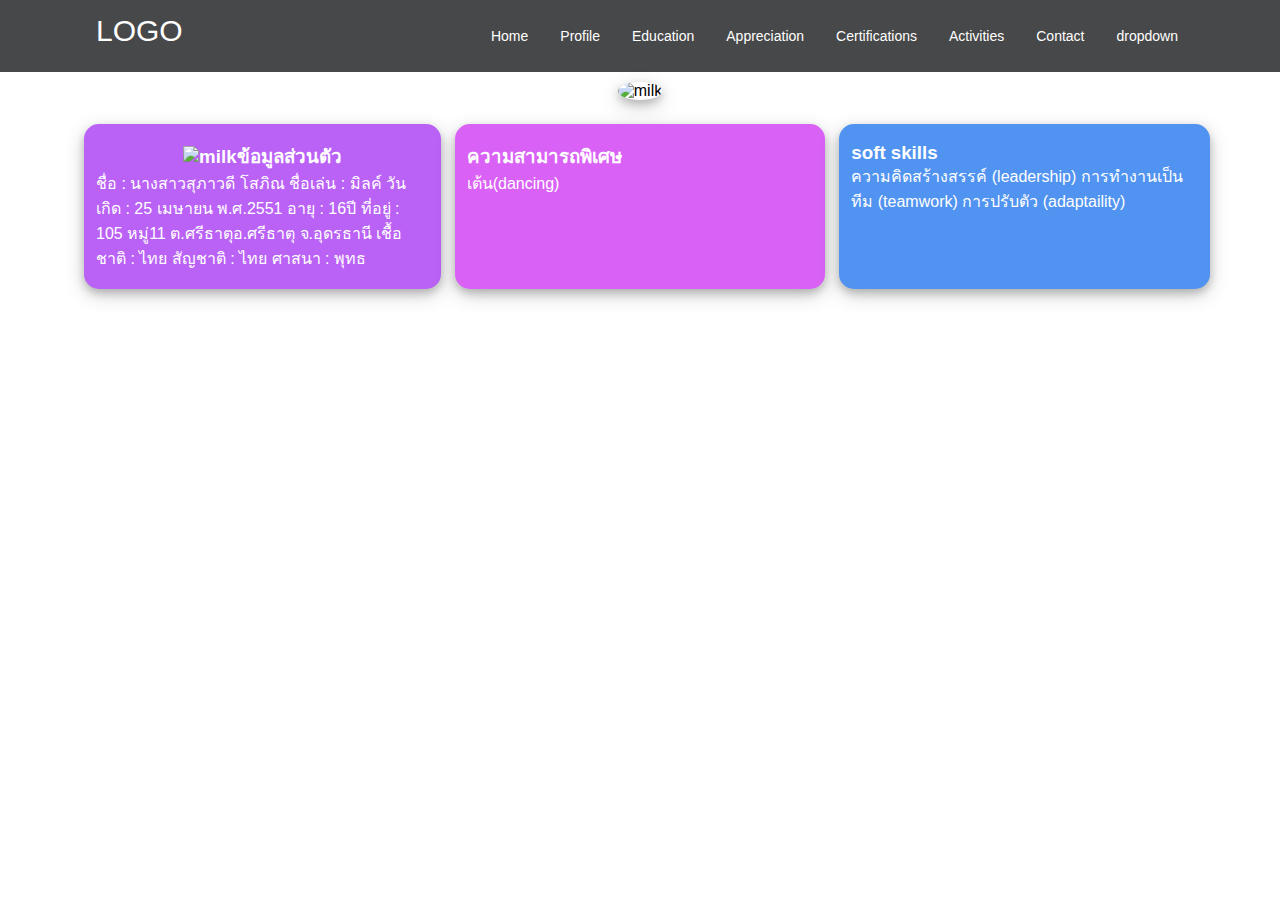
==== profile.html @ 4482d54c "Add files via upload" ====
<!DOCTYPE html>
<html lang="en">
<head>
  <meta charset="UTF-8">
  <meta http-equiv="X-U4-Compatible" content="IE=edge">
  <meta name="viewport" content="width=device-width, initial-scale=1.0">
  <title>profile</title>
  <link rel="stylesheet" href="style.css">
</head>
<body>
  <nav>
      <div class="container">
          <div class="nav-con">
              <div class="logo">
                  <a href="#">LOGO</a>
              </div>
              <div class="navbar">
                <a href="home.html">Home</a>
                  <a href="profile.html">Profile</a>
                  <a href="education.html">Education</a>
                  <a href="appreciation.html">Appreciation</a>
                  <a href="certification.html">Certifications</a>
                  <a href="activities.html">Activities</a>
                  <a href="contact.html">Contact</a>
                <div class="dropdown">
                      <button class="dropbtn">dropdown
                          <i class="fa fa-caret-down"></i>
                      </button>
                      <div class="dropdown-content">
                          <a href="#">Link1</a>
                          <a href="#">Link2</a>
                          <a href="#">Link3</a>
                          <a href="#">Link4</a>
                      </div>
                  </div>
              </div>
          </div>
      </div>
  </nav>
</body>
</html>

<html lang="en">
  <body>
    <!-- ส่วนหัวของหัวข้อ -->
    <script class="title"> 
    <h3>Profile</h3>
    <h3>ประวัติส่วนตัว</h3>
    </script>

    <!-- ส่วนของรูป -->
    <section class="top-pic">
      <div class="toph-item">
        <div class="toph-info">
          <img src="img/me.ipg.jpg" alt="milk">
        </div>
      </div>
    </section>
      <section class="content">
        <div class="content-item1">
          <h3><img src="img/me2.ipg.jpg" alt="milk" width="40px">ข้อมูลส่วนตัว</h3>
          <p>ชื่อ : นางสาวสุภาวดี โสภิณ ชื่อเล่น : มิลค์ วันเกิด : 25 เมษายน พ.ศ.2551 อายุ : 16ปี ที่อยู่ : 105 หมู่11 ต.ศรีธาตุอ.ศรีธาตุ
          จ.อุดรธานี เชื้อชาติ : ไทย สัญชาติ : ไทย ศาสนา : พุทธ 
        </div>
        <div class="content-item2">
          <h3>ความสามารถพิเศษ</h3>
          <p>เต้น(dancing)</p>
        </div>
        <div class="content-item3">
          <h3>soft skills</h3>
          <p>ความคิดสร้างสรรค์ (leadership)  การทำงานเป็นทีม (teamwork) การปรับตัว (adaptaility)</p>
        </div>
      </section>

  </body>

</html>
---- style.css ----
*{
  /*การกำหนด font */
  font-family: Arial, Helvetica, sans-serif;

  /* กำหนด link style */
  text-decoration: none;

  margin: 0;
  padding: 0;
  box-sizing: 0;
  transition: 0.5s;
}

/*------------------Menu-------------------*/

.container{
  max-width: 1140px;
  margin: 0 auto;
}
nav{
  background-color: #474849;
  overflow: hidden;
}
.nav-con{
  display: flex;
  justify-content: space-between;
  list-style: none;
  margin-left: 10px;
  padding: 14px 16px;
}
.menu{
  display: flex;
  overflow: hidden;
}
.menu li{
  float: left;
  color: #001aff;
  list-style: none;
  margin-left: 10px;
  padding: 14px 16px;
}
.menu a:hover{
  background-color: #f41c1c;
}
.menu a:active{
  background-color: #25ed40;
  text-decoration: none;
}
a{
  color: #ffffff;
}
.logo{
  font-size: 30px;
}

/*--------------dropdownmenu---------------*/
/*navbar container*/
.navbar{
  overflow: hidden;
  background-color: #474849;
  /* font-family: Impact, Haettenschweiler, 'Arial Narrow Bold', sans-serif; */
}
/*link inside navbar*/
.navbar a {
  float: left;
  font-size: 14px;
  color: #ffffff;
  text-align: center;
  padding: 14px 16px;
  text-decoration: none;
}
/*dropdown-container*/
.dropdown{
  float: left;
  overflow: hidden;
}
/*dropdown-btn*/
.dropdown .dropbtn{
  font-size: 14px;
  border: none;
  outline: none;
  color: #ffffff;
  padding: 14px 16px;
  background-color: inherit;
  margin: 0;
}
.navbar a:hover, .dropdown:hover .dropbtn{
  background-color: #f41c1c;
}

.dropdown-content{
  display: none;
  position: absolute;
  background-color: #ffffff;
  min-width:160px;
  box-shadow: 0px 8px 16px 0px rgba(0, 0, 0, 0.2);
  z-index: 1;
}
/*Link inside dropdown*/
.dropdown-content a{
  float: none;
  color: #000;
  padding: 14px 16px;
  text-decoration: none;
  display: block;
  text-align: left;
}
.dropdown-content a:hover{
  background-color: #ddd;
}

.dropdown:hover .dropdown-content{
  display: block;
}

/* -------------table style--------------- */
/* ตั้งค่าการแสดงผลของตาราง */
.styled-table {
  width: 100%;
  border-collapse: collapse; /* ทำให้เส้นขอบของเซลล์เชื่อมกัน */
  margin: 25px 0; /* เพิ่มระยะห่างจากด้านบนและล่าง */
  font-family: 'Arial', sans-serif; /* ใช้ฟอนต์ Arial */
}

  /* ตกแต่งหัวข้อของตาราง */
  .styled-table th {
    background-color: #0068fa; /* สีพื้นหลังของหัวข้อ */
    color: white; /* สีของตัวอักษรในหัวข้อ */
    text-align: center; /* จัดตำแหน่งตัวอักษรให้ชิดซ้าย */
    padding: 12px 15px; /* เพิ่ม padding ด้านในของหัวข้อ */
    font-size: 16px; /* ขนาดตัวอักษร */
  }

  /* แถว */
  .styled-table td {
    text-align: center; /* จัดตำแหน่งตัวอักษรให้ชิดซ้าย */
    padding: 8px 12px; /* เพิ่ม padding ด้านในของเซลล์ */
    /* border-collapse: collapse; */
    border-bottom: 1px solid #ddd; /* เพิ่มเส้นขอบที่ด้านล่างของแต่ละเซลล์ */
    font-size: 14px; /* ขนาดตัวอักษร */
  }

  /* เปลี่ยนสีพื้นหลังของแถวเมื่อชี้เมาส์ */
  .styled-table tr:hover {
    background-color: #f2f2f2; /* เปลี่ยนพื้นหลังเป็นสีเทาอ่อน */
    transform: scale(1.1);
  }

  /* เพิ่มเส้นขอบรอบตาราง */
  .styled-table, .styled-table th, .styled-table td {
    border: 1px solid #ddd;
  }

  /*---------------profile--------------*/
  .title {
    justify-content: center;
    padding: 12px;
    text-align: center;
    animation-fill-mode: none;
  }
  .top-pic{
    display: flex;
    justify-content: center;
    padding: 10px;
    animation-fill-mode: none;
  }
  .toph-item{
    max-width: 1140px;
    justify-content: center;
    text-align: center;
    animation-fill-mode: none;
  }
  .toph-info img{
    width: 300px;
    border-radius: 100%;
    box-shadow: 0 4px 8px 0 rgba(0, 0, 0, 0.2), 0 6px 20px 0 rgba(0, 0, 0, 0.19);
    align-items: center;
    animation-fill-mode: none;
    /* animation: 0.5s; */
    transition: 0.5s;
  }
  .toph-info img:hover{
    transform: scale(1.05);
  }

  .content {
    display: grid;
    grid-template-columns: repeat(3 ,1fr);
    max-width: 1140px;
    margin: 0 auto;
    padding: 14px 14px;
    column-gap: 14px;
  }

  .content-item1 {
    /* border: 1px #f41c1c solid; */
    display: grid;
    padding: 18px 12px;
    background-color: #ba61f6;
    color: #ffffff;
    animation-fill-mode: none;
    border-radius: 15px;
    box-shadow: 0 4px 8px 0 rgba(0, 0, 0, 0.2), 0 6px 20px 0 rgba(0, 0, 0, 0.19);
    margin-left: 14px ;
    overflow: hidden;
  }
  .content-item2 {
    /* border: 1px #f41c1c solid; */
    padding: 18px 12px;
    background-color: #d961f6;
    color: #ffffff;
    animation-fill-mode: none;
    border-radius: 15px;
    box-shadow: 0 4px 8px 0 rgba(0, 0, 0, 0.2), 0 6px 20px 0 rgba(0, 0, 0, 0.19);
    margin-left: 14px auto;
  }
  .content-item3 {
    /* border: 1px #f41c1c solid; */
    padding: 18px 12px;
    background-color: #5193f0;
    color: #ffffff;
    animation-fill-mode: none;
    border-radius: 15px;
    box-shadow: 0 4px 8px 0 rgba(0, 0, 0, 0.2), 0 6px 20px 0 rgba(0, 0, 0, 0.19);
    margin-left: 14px auto;
  }
  .content-item1 h3 {
    align-items: center;
    animation-fill-mode: none;
    text-align: center;
  }
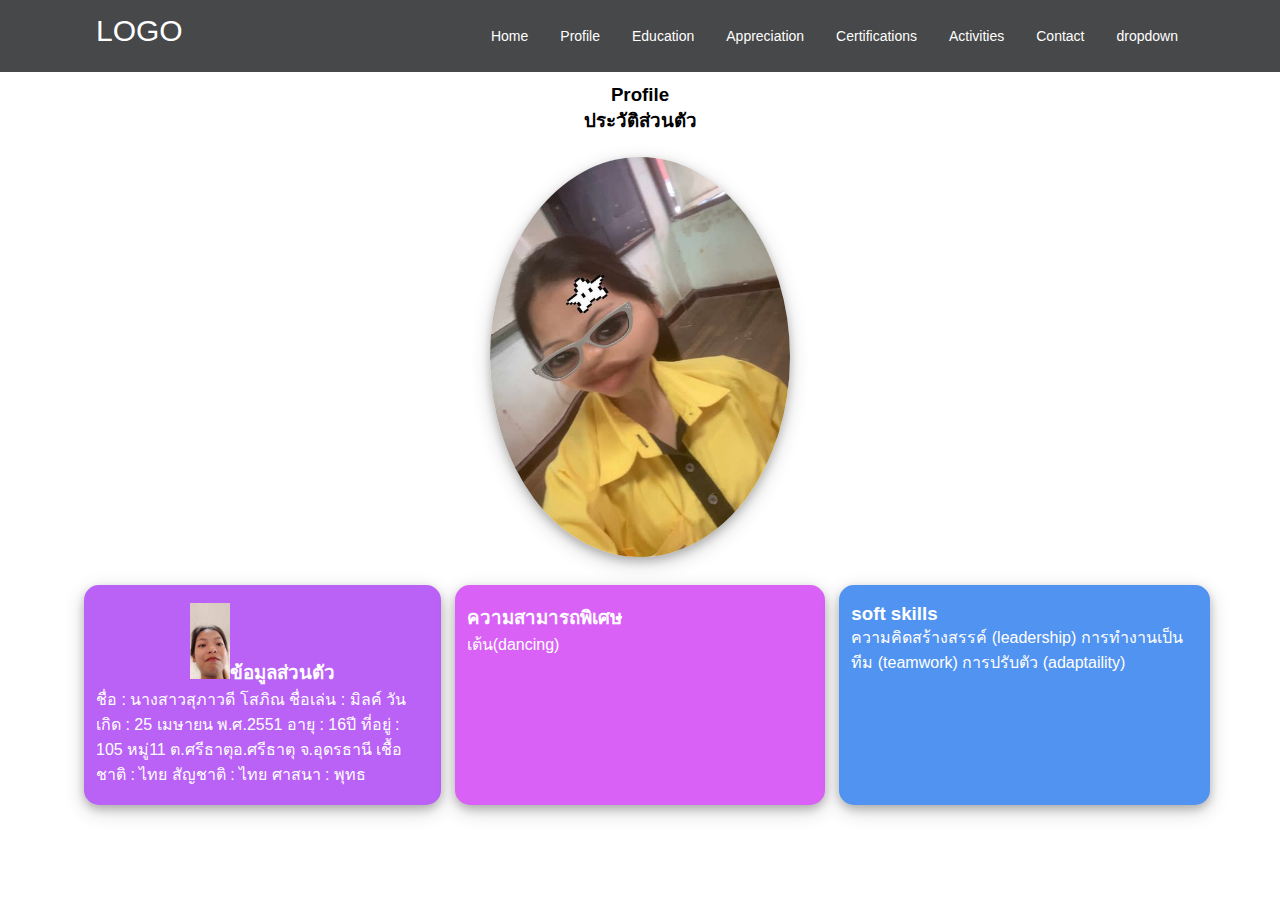
==== commit 1f84a487: "profile.html" ====
--- a/profile.html
+++ b/profile.html
@@ -43,10 +43,10 @@
 <html lang="en">
   <body>
     <!-- ส่วนหัวของหัวข้อ -->
-    <script class="title"> 
+    <section class="title"> 
     <h3>Profile</h3>
     <h3>ประวัติส่วนตัว</h3>
-    </script>
+    </section>
 
     <!-- ส่วนของรูป -->
     <section class="top-pic">
@@ -74,4 +74,4 @@
 
   </body>
 
-</html>+</html>
